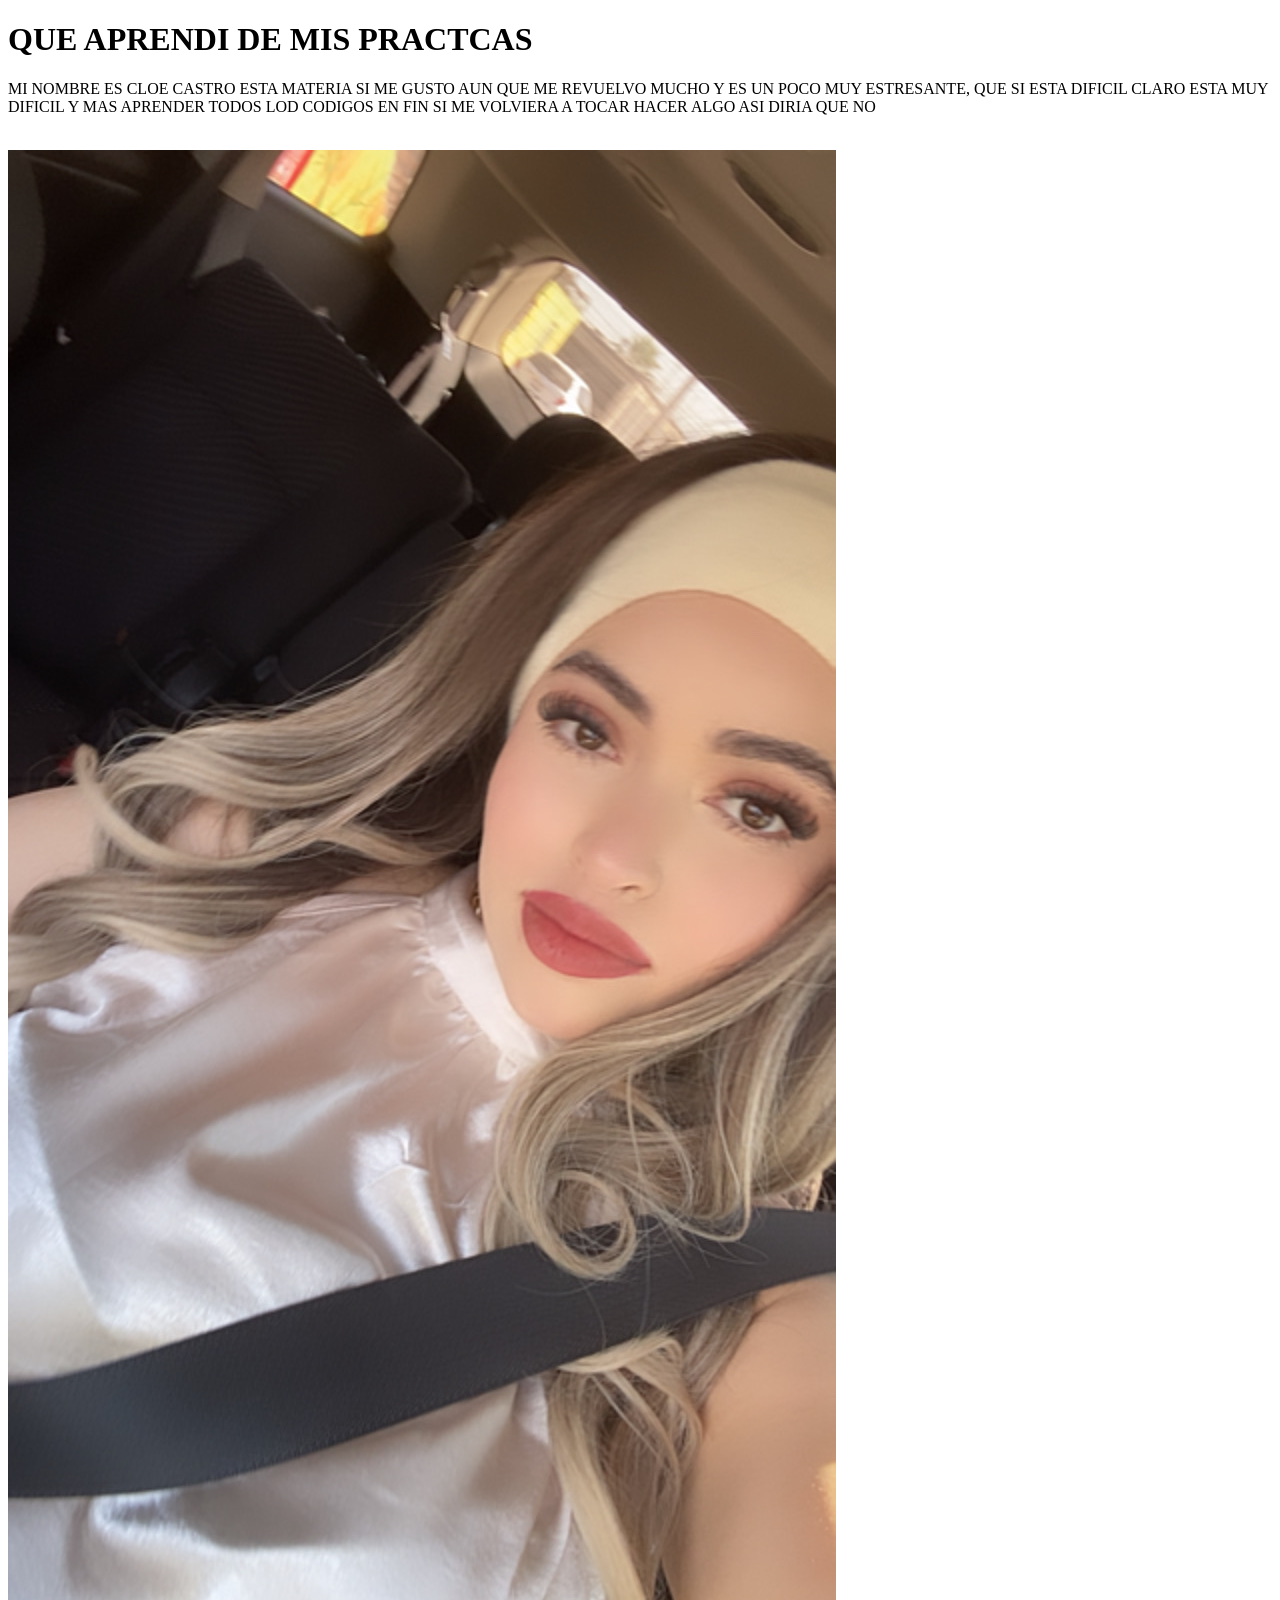
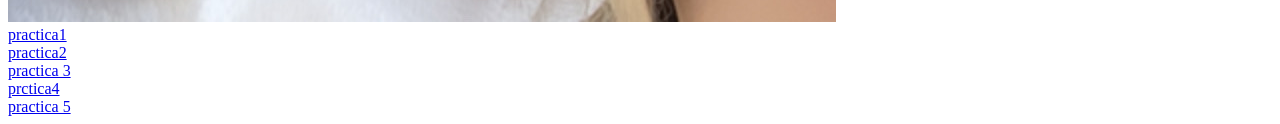
==== INDEX.HTML @ 77d4f69e "Add files via upload" ====
<!DOCTYPE html>
<html>
<head>
	<meta charset="utf-8">
	<meta name="viewport" content="width=device-width, initial-scale=1">
	<title> MIS PRACTICAS</title>
	<h1>QUE APRENDI DE MIS PRACTCAS</h1>
	<p> MI NOMBRE ES CLOE CASTRO ESTA MATERIA SI ME GUSTO AUN QUE ME REVUELVO MUCHO Y ES UN POCO MUY ESTRESANTE, QUE SI ESTA DIFICIL CLARO ESTA MUY DIFICIL Y MAS APRENDER TODOS LOD CODIGOS EN FIN SI ME VOLVIERA A TOCAR HACER ALGO ASI DIRIA QUE NO </p>
</head>
<body>
<br>
<img src="practica 3/img/yo.jpg">
<br>
<a href="practica1/practica1.html">practica1</a>
<br>
<a href="practica2/practica2.html">practica2</a>
<br>
<a href="practica 3/index.html">practica 3</a>
<br>
<a href="prctica4/index.html">prctica4</a>
<br>
<a href="practica5/index.html">practica 5</a>



</body>
</html>
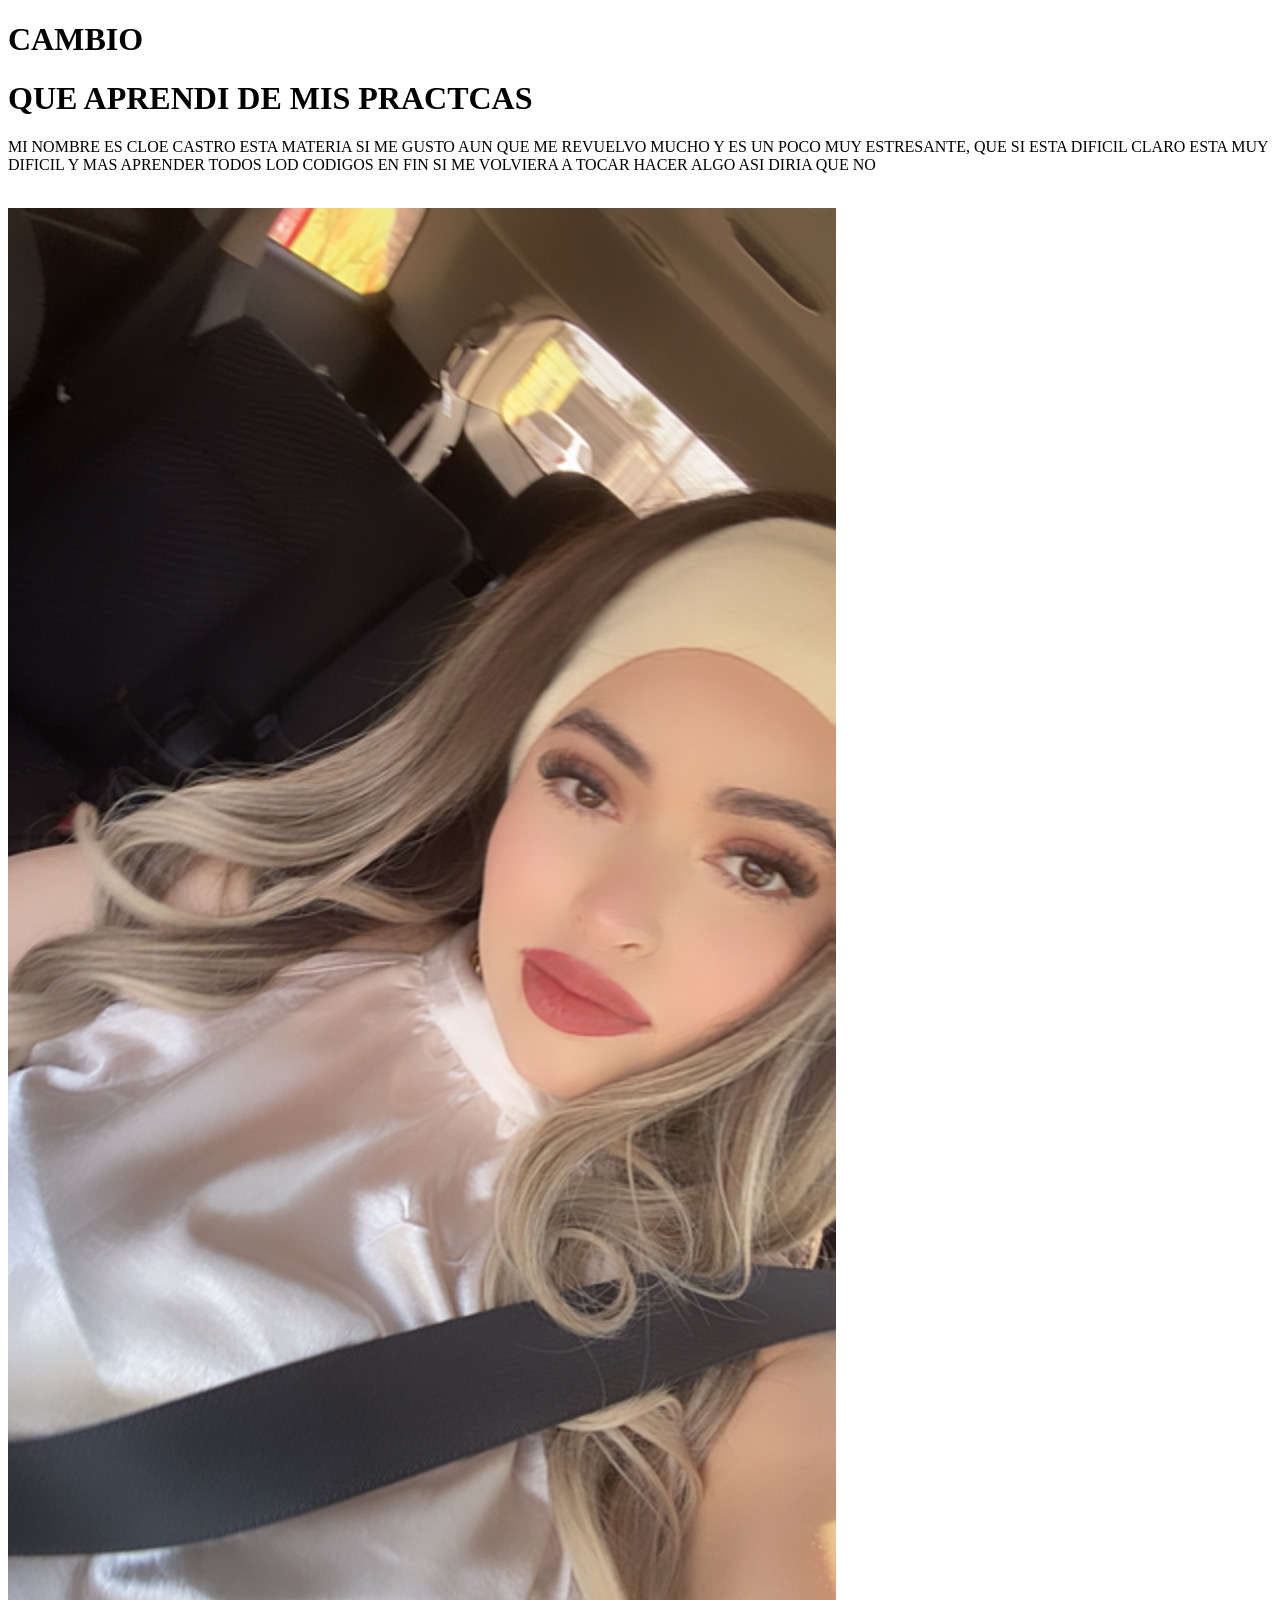
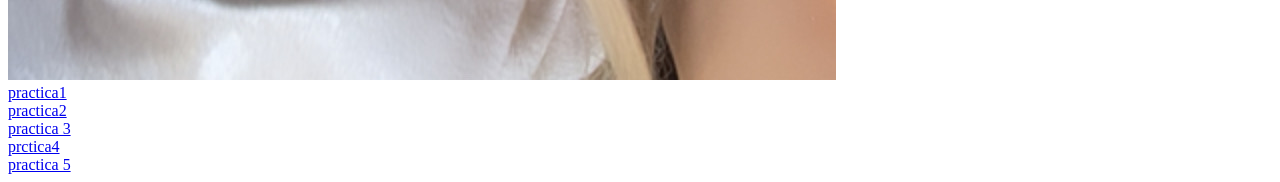
==== commit 4d155ea1: "Add files via upload" ====
--- a/INDEX.HTML
+++ b/INDEX.HTML
@@ -4,10 +4,14 @@
 	<meta charset="utf-8">
 	<meta name="viewport" content="width=device-width, initial-scale=1">
 	<title> MIS PRACTICAS</title>
+</head>
+<body>
+
+	<h1>CAMBIO</h1>
+
 	<h1>QUE APRENDI DE MIS PRACTCAS</h1>
 	<p> MI NOMBRE ES CLOE CASTRO ESTA MATERIA SI ME GUSTO AUN QUE ME REVUELVO MUCHO Y ES UN POCO MUY ESTRESANTE, QUE SI ESTA DIFICIL CLARO ESTA MUY DIFICIL Y MAS APRENDER TODOS LOD CODIGOS EN FIN SI ME VOLVIERA A TOCAR HACER ALGO ASI DIRIA QUE NO </p>
-</head>
-<body>
+
 <br>
 <img src="practica 3/img/yo.jpg">
 <br>
